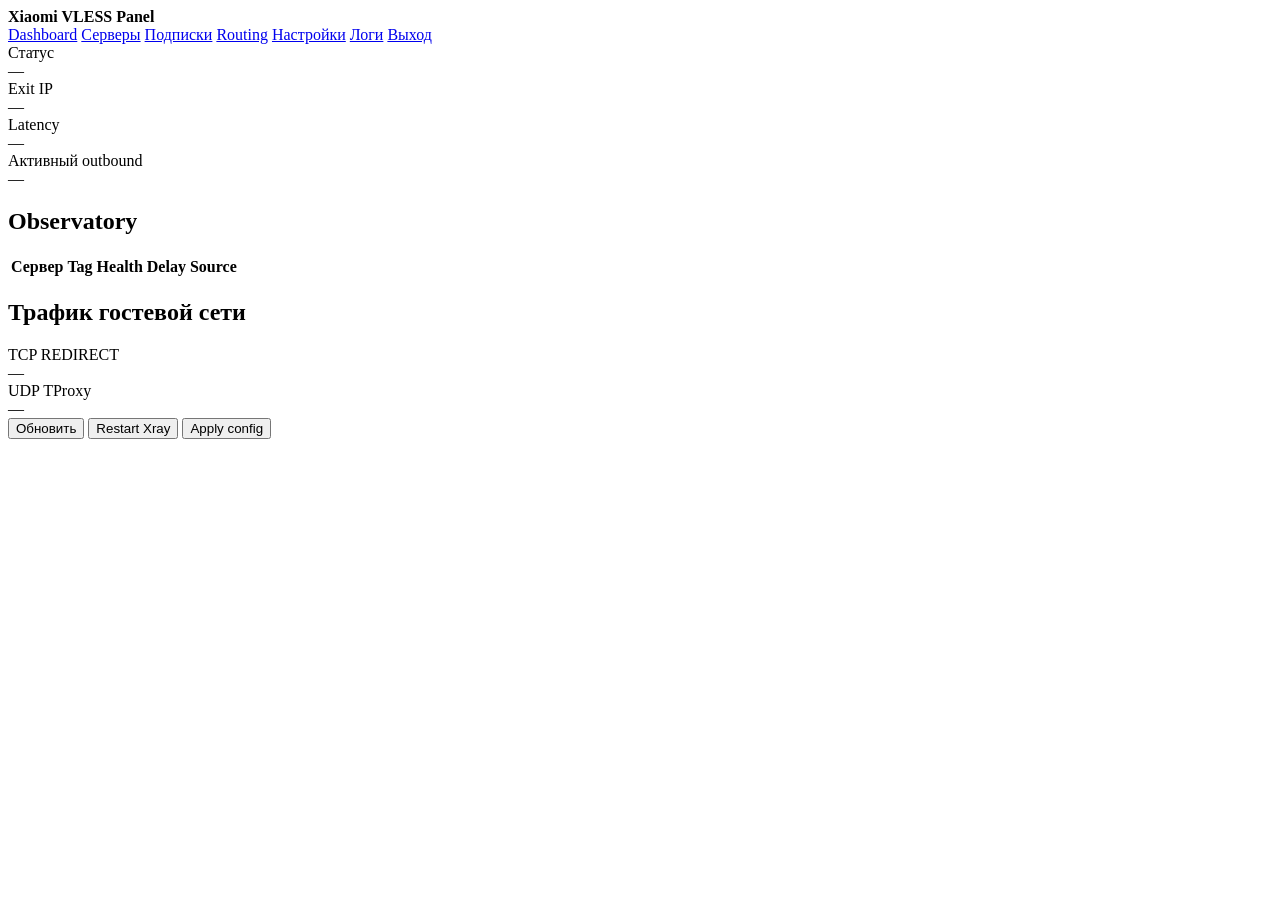
==== internal/server/static/index.html @ 30731d4d "chore: initial clean release Single-commit history without embedded VPN credentials. Includes panel," ====
<!doctype html>
<html lang="ru">
<head>
  <meta charset="utf-8">
  <meta name="viewport" content="width=device-width, initial-scale=1">
  <title>Dashboard — Xiaomi VLESS</title>
  <link rel="stylesheet" href="/static/style.css">
</head>
<body>
  <header>
    <strong>Xiaomi VLESS Panel</strong>
    <nav>
      <a href="/" class="active">Dashboard</a>
      <a href="/servers">Серверы</a>
      <a href="/subscriptions">Подписки</a>
      <a href="/routing">Routing</a>
      <a href="/settings">Настройки</a>
      <a href="/logs">Логи</a>
      <a href="/logout">Выход</a>
    </nav>
  </header>
  <main>
    <div id="msg" class="msg" hidden></div>
    <div id="watchdog-alert" class="msg error" hidden></div>
    <div class="grid">
      <div class="card">
        <div class="label">Статус</div>
        <div id="state" class="value">—</div>
      </div>
      <div class="card">
        <div class="label">Exit IP</div>
        <div id="exit-ip" class="value">—</div>
      </div>
      <div class="card">
        <div class="label">Latency</div>
        <div id="latency" class="value">—</div>
      </div>
      <div class="card">
        <div class="label">Активный outbound</div>
        <div id="active-outbound" class="value">—</div>
      </div>
    </div>

    <div class="card">
      <h2>Observatory <span id="obs-live" class="label"></span></h2>
      <table>
        <thead>
          <tr><th>Сервер</th><th>Tag</th><th>Health</th><th>Delay</th><th>Source</th></tr>
        </thead>
        <tbody id="obs-body"></tbody>
      </table>
    </div>

    <div class="card">
      <h2>Трафик гостевой сети</h2>
      <div class="grid">
        <div>
          <div class="label">TCP REDIRECT</div>
          <div id="tcp-pkts" class="value">—</div>
          <div id="tcp-bytes" class="label"></div>
        </div>
        <div>
          <div class="label">UDP TProxy</div>
          <div id="udp-pkts" class="value">—</div>
          <div id="udp-bytes" class="label"></div>
        </div>
      </div>
    </div>

    <div class="card">
      <button id="btn-refresh">Обновить</button>
      <button id="btn-restart" class="secondary">Restart Xray</button>
      <button id="btn-apply">Apply config</button>
    </div>
  </main>
  <script src="/static/app.js"></script>
  <script>
    function renderObservatory(obs, vpnConnected) {
      const liveLabel = obs.live
        ? '(live from Xray API)'
        : (vpnConnected ? '(SOCKS probe — нажмите Apply для Observatory API)' : '(cache / offline)');
      document.getElementById('obs-live').textContent = liveLabel;
      const tbody = document.getElementById('obs-body');
      tbody.innerHTML = '';
      (obs.nodes || []).forEach(n => {
        const tr = document.createElement('tr');
        tr.innerHTML = `
          <td>${escapeHtml(n.name)}</td>
          <td><code>${escapeHtml(n.tag)}</code></td>
          <td class="${healthClass(n.health)}">${escapeHtml(n.health)}${n.last_error ? ' — ' + escapeHtml(n.last_error) : ''}</td>
          <td>${n.latency_ms ? n.latency_ms + ' ms' : '—'}</td>
          <td>${escapeHtml(n.source || '—')}</td>`;
        tbody.appendChild(tr);
      });
      if (!(obs.nodes || []).length) {
        tbody.innerHTML = '<tr><td colspan="5">Нет активных серверов</td></tr>';
      }
    }

    function escapeHtml(s) {
      return String(s || '').replace(/[&<>"']/g, c => ({'&':'&amp;','<':'&lt;','>':'&gt;','"':'&quot;',"'":'&#39;'}[c]));
    }

    function fmtChainStats(chain) {
      if (!chain || !chain.available) {
        return { pkts: '—', hint: 'iptables не применён — нажмите Apply' };
      }
      const hint = chain.packets === 0 ? 'нет трафика с guest Wi‑Fi' : '';
      return { pkts: String(chain.packets), hint: hint || fmtBytes(chain.bytes) };
    }

    async function loadStatus() {
      const s = await API.get('/api/status');
      const el = document.getElementById('state');
      el.textContent = s.state;
      el.className = 'value ' + stateClass(s.state);
      document.getElementById('exit-ip').textContent = s.exit_ip || '—';
      document.getElementById('latency').textContent = s.probe_latency_ms ? s.probe_latency_ms + ' ms' : '—';
      document.getElementById('active-outbound').textContent = s.active_outbound || '—';
      const tcp = fmtChainStats(s.iptables_tcp);
      const udp = fmtChainStats(s.iptables_udp);
      document.getElementById('tcp-pkts').textContent = tcp.pkts;
      document.getElementById('tcp-bytes').textContent = tcp.hint;
      document.getElementById('udp-pkts').textContent = udp.pkts;
      document.getElementById('udp-bytes').textContent = udp.hint;
      renderObservatory(s.observatory || { nodes: [] }, s.vpn_connected);
      const alertEl = document.getElementById('watchdog-alert');
      if (s.watchdog_alert) {
        alertEl.textContent = 'Watchdog: ' + s.watchdog_alert;
        alertEl.hidden = false;
      } else {
        alertEl.hidden = true;
      }
      if (s.message) showMsg(document.getElementById('msg'), s.message, s.state === 'running');
    }

    document.getElementById('btn-refresh').onclick = () => loadStatus().catch(e => showMsg(document.getElementById('msg'), e.message));
    document.getElementById('btn-restart').onclick = async () => {
      try {
        await API.send('POST', '/api/restart');
        showMsg(document.getElementById('msg'), 'Xray перезапущен', true);
        await loadStatus();
      } catch (e) { showMsg(document.getElementById('msg'), e.message); }
    };
    document.getElementById('btn-apply').onclick = async () => {
      try {
        const res = await API.send('POST', '/api/apply');
        showMsg(document.getElementById('msg'), res.message, res.ok);
        await loadStatus();
      } catch (e) { showMsg(document.getElementById('msg'), e.message); }
    };

    loadStatus().catch(e => showMsg(document.getElementById('msg'), e.message));
    setInterval(() => loadStatus().catch(() => {}), 15000);

    API.get('/api/update/status').then(st => {
      const footer = document.createElement('footer');
      footer.style.cssText = 'margin:2rem 0 1rem;text-align:center;opacity:0.7;font-size:0.85rem';
      footer.textContent = 'panel ' + (st.current_version || 'dev');
      if (st.phase && st.phase !== 'idle' && st.phase !== 'completed') {
        footer.textContent += ' — обновление: ' + st.phase;
      }
      document.body.appendChild(footer);
    }).catch(() => {});
  </script>
</body>
</html>
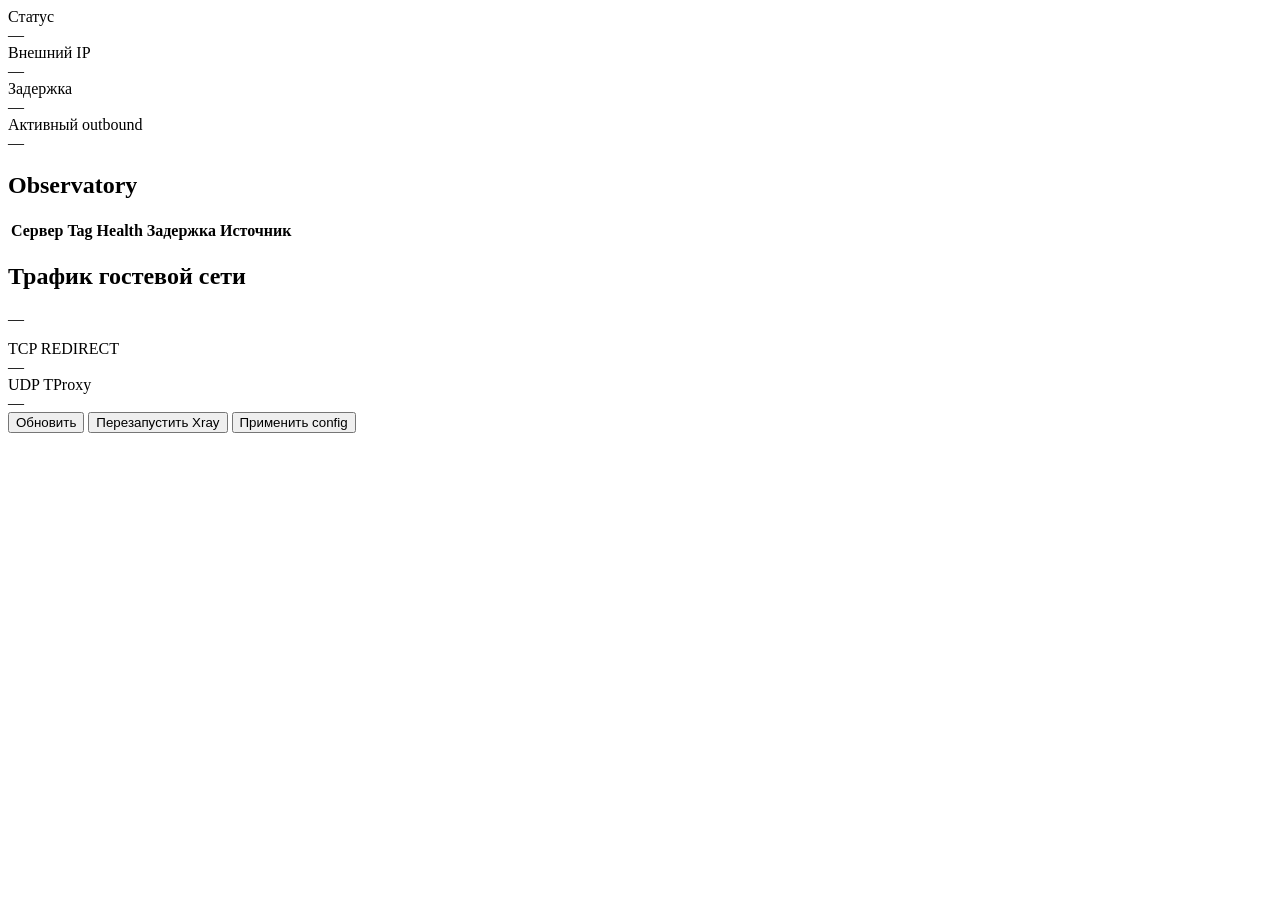
==== commit ea4b9df8: "feat(panel): i18n, fail-open, routing resilience, and UI overhaul - Add Russian/English localization" ====
--- a/internal/server/static/index.html
+++ b/internal/server/static/index.html
@@ -3,64 +3,70 @@
 <head>
   <meta charset="utf-8">
   <meta name="viewport" content="width=device-width, initial-scale=1">
-  <title>Dashboard — Xiaomi VLESS</title>
+  <title data-i18n="dashboard.title">Панель — Xiaomi VLESS</title>
   <link rel="stylesheet" href="/static/style.css">
 </head>
 <body>
-  <header>
-    <strong>Xiaomi VLESS Panel</strong>
-    <nav>
-      <a href="/" class="active">Dashboard</a>
-      <a href="/servers">Серверы</a>
-      <a href="/subscriptions">Подписки</a>
-      <a href="/routing">Routing</a>
-      <a href="/settings">Настройки</a>
-      <a href="/logs">Логи</a>
-      <a href="/logout">Выход</a>
-    </nav>
-  </header>
+  <header id="app-header"></header>
   <main>
     <div id="msg" class="msg" hidden></div>
-    <div id="watchdog-alert" class="msg error" hidden></div>
+    <div id="watchdog-active" class="msg error watchdog-banner" hidden>
+      <span id="watchdog-active-text"></span>
+    </div>
+    <div id="watchdog-history" class="msg warn watchdog-banner" hidden>
+      <span id="watchdog-history-text"></span>
+      <button type="button" id="watchdog-dismiss" class="secondary btn-sm" data-i18n="common.dismiss">Скрыть</button>
+    </div>
+    <div id="failopen-banner" class="msg warn watchdog-banner" hidden>
+      <span id="failopen-banner-text"></span>
+    </div>
+    <div id="guest-network-alert" class="msg warn" hidden></div>
     <div class="grid">
       <div class="card">
-        <div class="label">Статус</div>
+        <div class="label" data-i18n="dashboard.status">Статус</div>
         <div id="state" class="value">—</div>
       </div>
       <div class="card">
-        <div class="label">Exit IP</div>
+        <div class="label" data-i18n="dashboard.exit_ip">Внешний IP</div>
         <div id="exit-ip" class="value">—</div>
       </div>
       <div class="card">
-        <div class="label">Latency</div>
+        <div class="label" data-i18n="dashboard.latency">Задержка</div>
         <div id="latency" class="value">—</div>
       </div>
       <div class="card">
-        <div class="label">Активный outbound</div>
+        <div class="label" data-i18n="dashboard.active_outbound">Активный outbound</div>
         <div id="active-outbound" class="value">—</div>
       </div>
     </div>
 
     <div class="card">
-      <h2>Observatory <span id="obs-live" class="label"></span></h2>
+      <h2><span data-i18n="dashboard.observatory">Observatory</span> <span id="obs-live" class="label"></span></h2>
       <table>
         <thead>
-          <tr><th>Сервер</th><th>Tag</th><th>Health</th><th>Delay</th><th>Source</th></tr>
+          <tr>
+            <th data-i18n="dashboard.col_server">Сервер</th>
+            <th data-i18n="dashboard.col_tag">Tag</th>
+            <th data-i18n="dashboard.col_health">Health</th>
+            <th data-i18n="dashboard.col_delay">Задержка</th>
+            <th data-i18n="dashboard.col_source">Источник</th>
+          </tr>
         </thead>
         <tbody id="obs-body"></tbody>
       </table>
     </div>
 
     <div class="card">
-      <h2>Трафик гостевой сети</h2>
+      <h2 data-i18n="dashboard.guest_traffic">Трафик гостевой сети</h2>
+      <div id="guest-network-line" class="label" style="margin-bottom:0.75rem">—</div>
       <div class="grid">
         <div>
-          <div class="label">TCP REDIRECT</div>
+          <div class="label" data-i18n="dashboard.tcp_redirect">TCP REDIRECT</div>
           <div id="tcp-pkts" class="value">—</div>
           <div id="tcp-bytes" class="label"></div>
         </div>
         <div>
-          <div class="label">UDP TProxy</div>
+          <div class="label" data-i18n="dashboard.udp_tproxy">UDP TProxy</div>
           <div id="udp-pkts" class="value">—</div>
           <div id="udp-bytes" class="label"></div>
         </div>
@@ -68,17 +74,18 @@
     </div>
 
     <div class="card">
-      <button id="btn-refresh">Обновить</button>
-      <button id="btn-restart" class="secondary">Restart Xray</button>
-      <button id="btn-apply">Apply config</button>
+      <button id="btn-refresh" data-i18n="common.refresh">Обновить</button>
+      <button id="btn-restart" class="secondary" data-i18n="dashboard.restart_xray">Перезапустить Xray</button>
+      <button id="btn-apply" data-i18n="dashboard.apply_config">Применить config</button>
     </div>
   </main>
+  <script src="/static/i18n.js"></script>
   <script src="/static/app.js"></script>
   <script>
     function renderObservatory(obs, vpnConnected) {
       const liveLabel = obs.live
-        ? '(live from Xray API)'
-        : (vpnConnected ? '(SOCKS probe — нажмите Apply для Observatory API)' : '(cache / offline)');
+        ? t('dashboard.obs_live')
+        : (vpnConnected ? t('dashboard.obs_socks') : t('dashboard.obs_cache'));
       document.getElementById('obs-live').textContent = liveLabel;
       const tbody = document.getElementById('obs-body');
       tbody.innerHTML = '';
@@ -88,12 +95,12 @@
           <td>${escapeHtml(n.name)}</td>
           <td><code>${escapeHtml(n.tag)}</code></td>
           <td class="${healthClass(n.health)}">${escapeHtml(n.health)}${n.last_error ? ' — ' + escapeHtml(n.last_error) : ''}</td>
-          <td>${n.latency_ms ? n.latency_ms + ' ms' : '—'}</td>
-          <td>${escapeHtml(n.source || '—')}</td>`;
+          <td>${n.latency_ms ? n.latency_ms + ' ' + t('common.ms') : t('common.empty')}</td>
+          <td>${escapeHtml(n.source || t('common.empty'))}</td>`;
         tbody.appendChild(tr);
       });
       if (!(obs.nodes || []).length) {
-        tbody.innerHTML = '<tr><td colspan="5">Нет активных серверов</td></tr>';
+        tbody.innerHTML = `<tr><td colspan="5">${t('dashboard.no_active_servers')}</td></tr>`;
       }
     }
 
@@ -103,10 +110,82 @@
 
     function fmtChainStats(chain) {
       if (!chain || !chain.available) {
-        return { pkts: '—', hint: 'iptables не применён — нажмите Apply' };
-      }
-      const hint = chain.packets === 0 ? 'нет трафика с guest Wi‑Fi' : '';
+        return { pkts: t('common.empty'), hint: t('dashboard.iptables_not_applied') };
+      }
+      const hint = chain.packets === 0 ? t('dashboard.no_guest_traffic') : '';
       return { pkts: String(chain.packets), hint: hint || fmtBytes(chain.bytes) };
+    }
+
+    function setBanner(el, show, text) {
+      if (!el) return;
+      const content = String(text || '').trim();
+      if (!show || !content) {
+        el.hidden = true;
+        const textEl = el.querySelector('[id$="-text"]') || el.firstElementChild;
+        if (textEl) textEl.textContent = '';
+        return;
+      }
+      el.hidden = false;
+      const textEl = el.querySelector('[id$="-text"]') || el.firstElementChild;
+      if (textEl) textEl.textContent = content;
+    }
+
+    function renderWatchdog(s) {
+      const activeEl = document.getElementById('watchdog-active');
+      const historyEl = document.getElementById('watchdog-history');
+      const failOpenEl = document.getElementById('failopen-banner');
+
+      setBanner(failOpenEl, s.fail_open_active, s.fail_open_active ? t('dashboard.fail_open_active') : '');
+
+      if (s.watchdog_active) {
+        setBanner(activeEl, true, t('dashboard.watchdog_active', { reason: s.message || s.state || t('common.unknown') }));
+        historyEl.hidden = true;
+        const historyText = document.getElementById('watchdog-history-text');
+        if (historyText) historyText.textContent = '';
+        return;
+      }
+
+      activeEl.hidden = true;
+      const activeText = document.getElementById('watchdog-active-text');
+      if (activeText) activeText.textContent = '';
+
+      const alert = String(s.watchdog_alert || '').trim();
+      if (alert) {
+        historyEl.hidden = false;
+        document.getElementById('watchdog-history-text').textContent =
+          t('dashboard.watchdog_history', { msg: alert });
+      } else {
+        historyEl.hidden = true;
+        const historyText = document.getElementById('watchdog-history-text');
+        if (historyText) historyText.textContent = '';
+      }
+    }
+
+    function renderGuestNetworkDashboard(gn) {
+      const alertEl = document.getElementById('guest-network-alert');
+      const lineEl = document.getElementById('guest-network-line');
+      if (!gn || !gn.message) {
+        alertEl.hidden = true;
+        lineEl.textContent = t('common.empty');
+        return;
+      }
+      if (gn.warning) {
+        const warn = String(gn.warning).trim();
+        if (warn) {
+          alertEl.textContent = warn;
+          alertEl.hidden = false;
+        } else {
+          alertEl.hidden = true;
+        }
+      } else {
+        alertEl.hidden = true;
+      }
+      const cls = guestNetworkClass(gn);
+      if (gn.ok && gn.detected_gateway) {
+        lineEl.innerHTML = `<span class="${cls}">${escapeHtml(gn.interface || 'br-guest')}: ${escapeHtml(gn.detected_gateway)} (${escapeHtml(gn.detected_subnet || gn.config_subnet)}) ✓</span>`;
+      } else {
+        lineEl.innerHTML = `<span class="${cls}">${escapeHtml(gn.message)}</span>`;
+      }
     }
 
     async function loadStatus() {
@@ -114,9 +193,9 @@
       const el = document.getElementById('state');
       el.textContent = s.state;
       el.className = 'value ' + stateClass(s.state);
-      document.getElementById('exit-ip').textContent = s.exit_ip || '—';
-      document.getElementById('latency').textContent = s.probe_latency_ms ? s.probe_latency_ms + ' ms' : '—';
-      document.getElementById('active-outbound').textContent = s.active_outbound || '—';
+      document.getElementById('exit-ip').textContent = s.exit_ip || t('common.empty');
+      document.getElementById('latency').textContent = s.probe_latency_ms ? s.probe_latency_ms + ' ' + t('common.ms') : t('common.empty');
+      document.getElementById('active-outbound').textContent = s.active_outbound || t('common.empty');
       const tcp = fmtChainStats(s.iptables_tcp);
       const udp = fmtChainStats(s.iptables_udp);
       document.getElementById('tcp-pkts').textContent = tcp.pkts;
@@ -124,21 +203,28 @@
       document.getElementById('udp-pkts').textContent = udp.pkts;
       document.getElementById('udp-bytes').textContent = udp.hint;
       renderObservatory(s.observatory || { nodes: [] }, s.vpn_connected);
-      const alertEl = document.getElementById('watchdog-alert');
-      if (s.watchdog_alert) {
-        alertEl.textContent = 'Watchdog: ' + s.watchdog_alert;
-        alertEl.hidden = false;
-      } else {
-        alertEl.hidden = true;
-      }
-      if (s.message) showMsg(document.getElementById('msg'), s.message, s.state === 'running');
-    }
-
-    document.getElementById('btn-refresh').onclick = () => loadStatus().catch(e => showMsg(document.getElementById('msg'), e.message));
+      renderWatchdog(s);
+      renderGuestNetworkDashboard(s.guest_network);
+      if (s.message) showMsg(document.getElementById('msg'), translateApiMessage(s.message), s.state === 'running');
+    }
+
+    document.getElementById('watchdog-dismiss').onclick = async () => {
+      try {
+        await API.send('POST', '/api/watchdog/dismiss', {});
+        document.getElementById('watchdog-history').hidden = true;
+      } catch (e) { showMsg(document.getElementById('msg'), e.message); }
+    };
+
+    document.getElementById('btn-refresh').onclick = async () => {
+      const btn = document.getElementById('btn-refresh');
+      try {
+        await withButtonBusy(btn, t('common.updating'), () => loadStatus());
+      } catch (e) { showMsg(document.getElementById('msg'), e.message); }
+    };
     document.getElementById('btn-restart').onclick = async () => {
       try {
         await API.send('POST', '/api/restart');
-        showMsg(document.getElementById('msg'), 'Xray перезапущен', true);
+        showMsg(document.getElementById('msg'), t('dashboard.xray_restarted'), true);
         await loadStatus();
       } catch (e) { showMsg(document.getElementById('msg'), e.message); }
     };
@@ -150,18 +236,23 @@
       } catch (e) { showMsg(document.getElementById('msg'), e.message); }
     };
 
-    loadStatus().catch(e => showMsg(document.getElementById('msg'), e.message));
-    setInterval(() => loadStatus().catch(() => {}), 15000);
-
-    API.get('/api/update/status').then(st => {
-      const footer = document.createElement('footer');
-      footer.style.cssText = 'margin:2rem 0 1rem;text-align:center;opacity:0.7;font-size:0.85rem';
-      footer.textContent = 'panel ' + (st.current_version || 'dev');
-      if (st.phase && st.phase !== 'idle' && st.phase !== 'completed') {
-        footer.textContent += ' — обновление: ' + st.phase;
-      }
-      document.body.appendChild(footer);
-    }).catch(() => {});
+    document.addEventListener('DOMContentLoaded', () => {
+      initI18n().then(() => {
+        renderHeader();
+        applyI18n();
+        loadStatus().catch(e => showMsg(document.getElementById('msg'), e.message));
+        setInterval(() => loadStatus().catch(() => {}), 15000);
+        API.get('/api/update/status').then(st => {
+          const footer = document.createElement('footer');
+          footer.style.cssText = 'margin:2rem 0 1rem;text-align:center;opacity:0.7;font-size:0.85rem';
+          footer.textContent = t('dashboard.panel_version', { version: st.current_version || 'dev' });
+          if (st.phase && st.phase !== 'idle' && st.phase !== 'completed') {
+            footer.textContent += t('dashboard.update_phase', { phase: st.phase });
+          }
+          document.body.appendChild(footer);
+        }).catch(() => {});
+      });
+    });
   </script>
 </body>
 </html>
